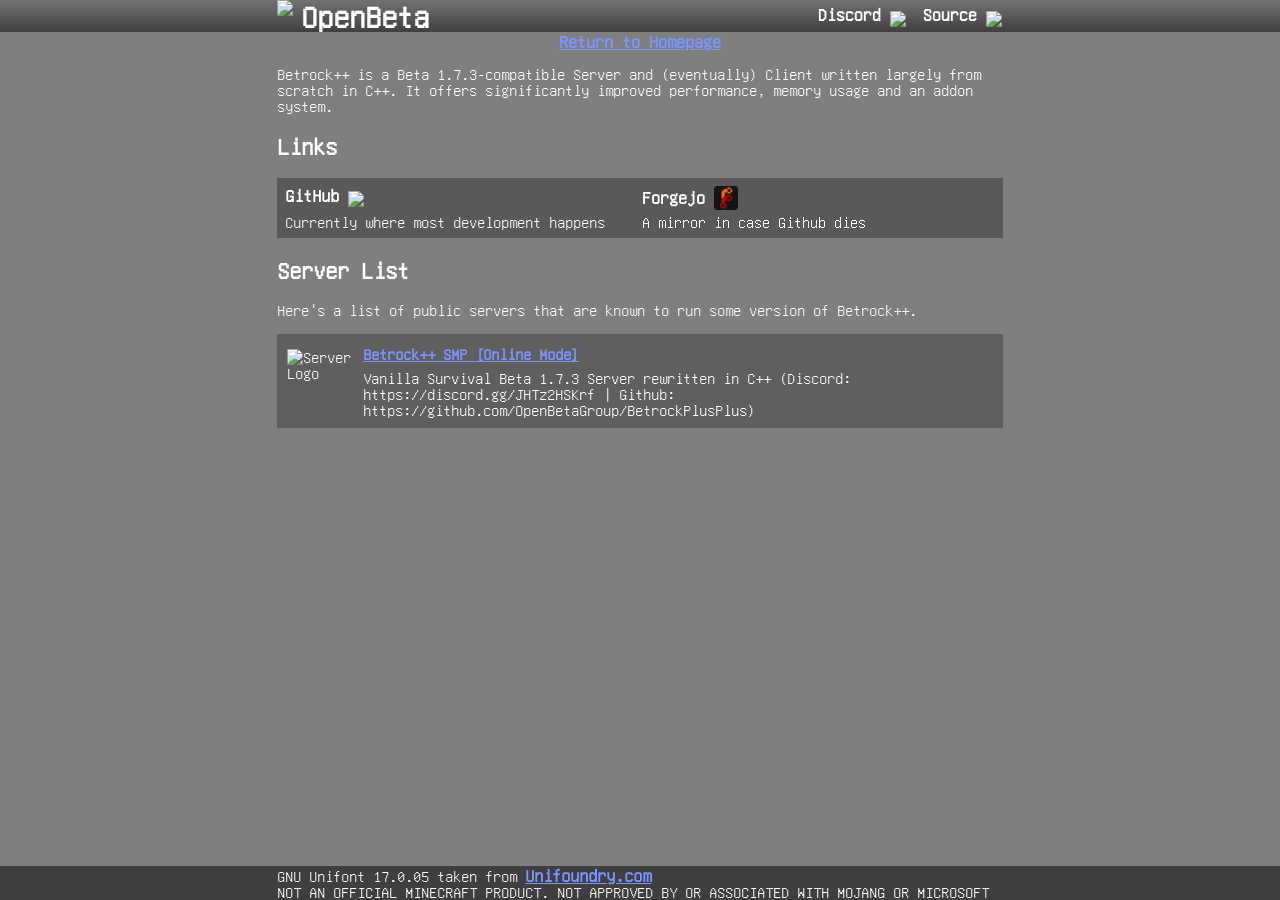
==== betrockplusplus.html @ 1a233d02 "Added a new page" ====
<!DOCTYPE html>
<html>
    <head>
        <meta charset="UTF-8">
        <meta name="viewport" content="width=device-width, initial-scale=1.0">
        <title>OpenBeta</title>
        <link rel="icon" type="image/x-icon" href="./favicon.ico">
        <meta name="description" content="The OpenBeta project is an attempt to make early Minecraft
                something the community has full control over. This is being done
                through reverse engineering, reimplementing and documenting the ins
                and outs of how old Minecraft worked.">

        <!-- Open Graph -->
        <meta property="og:type" content="website">
        <meta property="og:title" content="OpenBeta | BetrockPlusPlus">
        <meta property="og:description" content="The OpenBeta project is an attempt to make early Minecraft
                something the community has full control over. This is being done
                through reverse engineering, reimplementing and documenting the ins
                and outs of how old Minecraft worked.">
        <meta property="og:url" content="https://openbetagroup.github.io/OpenBeta/betrockplusplus">
        <!--<meta property="og:image" content="https://openbetagroup.github.io/OpenBeta/img/embed.png">-->
        <!--<meta property="og:image:alt" content="OpenBeta">-->

        <!-- Twitter / X -->
        <meta name="twitter:card" content="summary_large_image">
        <meta name="twitter:title" content="OpenBeta | BetrockPlusPlus">
        <meta name="twitter:description" content="The OpenBeta project is an attempt to make early Minecraft
                something the community has full control over. This is being done
                through reverse engineering, reimplementing and documenting the ins
                and outs of how old Minecraft worked.">
        <!--<meta name="twitter:image" content="https://openbetagroup.github.io/OpenBeta/img/embed.png">-->
        <!--<meta name="twitter:image:alt" content="OpenBeta">-->
        <link rel="stylesheet" href="style.css">
    </head>
    <body>
        <div class="header">
            <div class="constrain">
            <div>
                <img style="height: 32px; image-rendering: auto;" src="img/logo.png">
                <h1>OpenBeta</h1>
            </div>
                </a>
            <table class="no_highlight_link">
                <tr>       
                    <td>
                        <a href="https://discord.gg/JHTz2HSKrf">Discord <img src="./img/discord.png"></a>
                    </td>
                    <td>
                        <a href="https://github.com/OpenBetaGroup/openbetagroup.github.io">Source <img src="./img/github.png"></a>
                    </td>
                </tr>
            </table>
            </div>
        </div>
        <div class="page_body constrain">
        <a href="/" style="width: 100%; text-align: center; display:block">Return to Homepage</a>
        <p>
            Betrock++ is a Beta 1.7.3-compatible Server and (eventually) Client written largely from scratch in C++.
            It offers significantly improved performance, memory usage and an addon system.
        </p>
        <h2>Links</h2>
        <table class="no_highlight_link">
            <tr>
                <td>
                    <a href="https://github.com/OpenBetaGroup/BetrockPlusPlus">GitHub <img src="./img/github.png"></a>
                </td>
                <td>
                    <a href="https://sketchhook.com/OpenBetaGroup/BetrockPlusPlus">Forgejo <img src="./img/forgejo.png"></a>
                </td>
            </tr>
            <tr>
                <td>
                    Currently where most development happens
                </td>
                <td>
                    A mirror in case Github dies
                </td>
            </tr>
        </table>
        <h2>Server List</h2>
        <p>
            Here's a list of public servers that are known to run some version of Betrock++.
        </p>
        <div class="server-list">
            <div class="server">
                <img
                    class="server-logo"
                    src="https://api.betacraft.uk/v2/server_icon?socket=sketchhook.com:25565"
                    alt="Server Logo"
                >
                <div class="server-info">
                    <a class="server-title" href="join://sketchhook.com:25565/use/beta_14/b1.7.3">Betrock++ SMP [Online Mode]</a>
                    <div>Vanilla Survival Beta 1.7.3 Server rewritten in C++ (Discord: https://discord.gg/JHTz2HSKrf | Github: https://github.com/OpenBetaGroup/BetrockPlusPlus)</div>
                </div>
            </div>
        </div>
        </div>
        <div class="footer">
            <div class="constrain">
            <p>
                GNU Unifont 17.0.05 taken from <a href="https://www.unifoundry.com/unifont/index.html">Unifoundry.com</a>
            </p>
            <p>
                NOT AN OFFICIAL MINECRAFT PRODUCT. NOT APPROVED BY OR ASSOCIATED WITH MOJANG OR MICROSOFT
            </p>
            </div>
        </div>
    </body>
</html>
---- style.css ----
@font-face {
    font-family: "Unifont";
    src: url("./fnt/unifont.woff2") format("woff2");
    font-weight: normal;
    font-style: normal;
    unicode-range: U+0020-007E, U+00A0-00FF;
}

html, body {
    min-height: 100%;
}

body {
    min-height: 100vh;
    margin: 0;

    display: flex;
    flex-direction: column;

    background-image:
        linear-gradient(rgba(0, 0, 0, 0.5), rgba(0, 0, 0, 0.5)),
        url("./img/stone.png");
    background-size: 32px auto;
    image-rendering: crisp-edges;

    color: white;
    font-family: "Unifont", sans-serif;
}

.constrain {
    max-width: 640pt;
    width: 100%;
    margin-left: auto;
    margin-right: auto;
    box-sizing: border-box;
    padding-left: 64px;
    padding-right: 64px;
}

.header {
    background-image:
        linear-gradient(rgba(0, 0, 0, 0.1), rgba(0, 0, 0, 0.5)),
        url("./img/dirt.png");
    background-size: 32px auto;
    image-rendering: crisp-edges;

    margin: 0;
    color: white;
    .constrain {
        display: flex;
        align-items: center;
        justify-content: space-between;
    }
    h1 {
        margin: 0;
    }
    table {
        border-spacing: 0;
        td:not(:last-child) {
            padding-right: 16px;
        }
    }
    .constrain > div{
        display: flex;
        align-items: center;
        gap: 8px;
    }

    .header h1 {
        margin: 0;
        line-height: 32px;
    }
}

.no_highlight_link {
    color: white;
    a:link {
        color:white;
        text-decoration:none;
    }
    a:visited {
        color:white;
    }
}

.page_body {
    flex: 1;
    table {
        background-color: rgba(0, 0, 0, 0.3);
        padding: 5px;
        table-layout: fixed;
        width: 100%;
        td {
            vertical-align: top;
        }
    }
}

.footer {
    background-image:
        linear-gradient(rgba(0, 0, 0, 0.5), rgba(0, 0, 0, 0.5)),
        url("./img/bedrock.png");
    background-size: 32px auto;
    image-rendering: crisp-edges;

    margin: 0;
    color: white;
    p, table, tr, td {
        margin: 0;
    }
}

a {
    font-weight: 1000;
    font-size: large;
    &:link {
        color: #7a95ff;
    }
    &:visited {
        color: #b58cff;
    };
    &:hover, &:active {
        color: white;
    }
    img {
        height: 24px;
        width: auto;
        vertical-align: -0.3em;
    }
};


.server-list {
    background-color: rgba(0, 0, 0, 0.3);
    padding: 5px;
}

.server {
    display: flex;
    align-items: center;
    gap: 12px;
    padding: 10px;
    background-color: rgba(0, 0, 0, 0.25);
    border-bottom: 1px solid rgba(255, 255, 255, 0.2);
    box-sizing: border-box;
}

.server-logo {
    display: block;
    width: 64px;
    height: 64px;
    object-fit: contain;
    image-rendering: pixelated;
    flex-shrink: 0;
}

.server-info {
    display: flex;
    flex-direction: column;
    gap: 6px;
    min-width: 0;
}

.server-info .server-title {
    font-size: 16px;
    font-weight: bold;
    line-height: 1.3;
}

.server-ip {
    font-size: 14px;
    color: #bbb;
    overflow-wrap: anywhere;
}
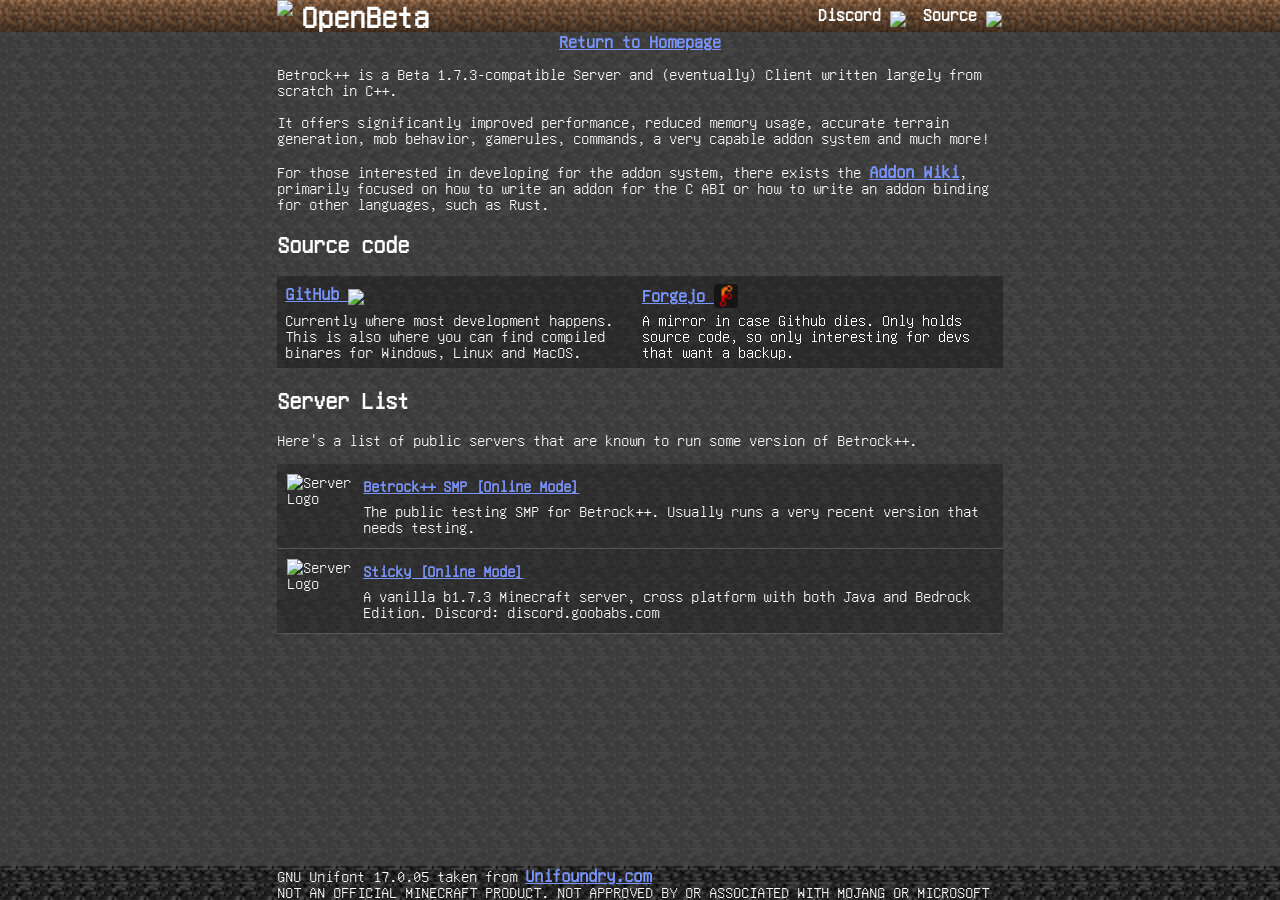
==== commit aa78ed6a: "Some changes - Updated LibreProg textures - Updated B++ page to be more descriptive - Included new s" ====
--- a/betrockplusplus.html
+++ b/betrockplusplus.html
@@ -5,18 +5,12 @@
         <meta name="viewport" content="width=device-width, initial-scale=1.0">
         <title>OpenBeta</title>
         <link rel="icon" type="image/x-icon" href="./favicon.ico">
-        <meta name="description" content="The OpenBeta project is an attempt to make early Minecraft
-                something the community has full control over. This is being done
-                through reverse engineering, reimplementing and documenting the ins
-                and outs of how old Minecraft worked.">
+        <meta name="description" content="Betrock++ is a Beta 1.7.3-compatible Server and (eventually) Client written largely from scratch in C++.">
 
         <!-- Open Graph -->
         <meta property="og:type" content="website">
         <meta property="og:title" content="OpenBeta | BetrockPlusPlus">
-        <meta property="og:description" content="The OpenBeta project is an attempt to make early Minecraft
-                something the community has full control over. This is being done
-                through reverse engineering, reimplementing and documenting the ins
-                and outs of how old Minecraft worked.">
+        <meta property="og:description" content="Betrock++ is a Beta 1.7.3-compatible Server and (eventually) Client written largely from scratch in C++.">
         <meta property="og:url" content="https://openbetagroup.github.io/OpenBeta/betrockplusplus">
         <!--<meta property="og:image" content="https://openbetagroup.github.io/OpenBeta/img/embed.png">-->
         <!--<meta property="og:image:alt" content="OpenBeta">-->
@@ -24,10 +18,7 @@
         <!-- Twitter / X -->
         <meta name="twitter:card" content="summary_large_image">
         <meta name="twitter:title" content="OpenBeta | BetrockPlusPlus">
-        <meta name="twitter:description" content="The OpenBeta project is an attempt to make early Minecraft
-                something the community has full control over. This is being done
-                through reverse engineering, reimplementing and documenting the ins
-                and outs of how old Minecraft worked.">
+        <meta name="twitter:description" content="Betrock++ is a Beta 1.7.3-compatible Server and (eventually) Client written largely from scratch in C++.">
         <!--<meta name="twitter:image" content="https://openbetagroup.github.io/OpenBeta/img/embed.png">-->
         <!--<meta name="twitter:image:alt" content="OpenBeta">-->
         <link rel="stylesheet" href="style.css">
@@ -56,10 +47,17 @@
         <a href="/" style="width: 100%; text-align: center; display:block">Return to Homepage</a>
         <p>
             Betrock++ is a Beta 1.7.3-compatible Server and (eventually) Client written largely from scratch in C++.
-            It offers significantly improved performance, memory usage and an addon system.
         </p>
-        <h2>Links</h2>
-        <table class="no_highlight_link">
+        <p>
+            It offers significantly improved performance, reduced memory usage,
+            accurate terrain generation, mob behavior, gamerules, commands, a very capable addon system and much more!
+        </p>
+        <p>
+            For those interested in developing for the addon system, there exists the <a href="https://github.com/OpenBetaGroup/BetrockPlusPlus/wiki/Addons">Addon Wiki</a>,
+            primarily focused on how to write an addon for the C ABI or how to write an addon binding for other languages, such as Rust.
+        </p>
+        <h2>Source code</h2>
+        <table>
             <tr>
                 <td>
                     <a href="https://github.com/OpenBetaGroup/BetrockPlusPlus">GitHub <img src="./img/github.png"></a>
@@ -70,10 +68,11 @@
             </tr>
             <tr>
                 <td>
-                    Currently where most development happens
+                    Currently where most development happens.
+                    This is also where you can find compiled binares for Windows, Linux and MacOS.
                 </td>
                 <td>
-                    A mirror in case Github dies
+                    A mirror in case Github dies. Only holds source code, so only interesting for devs that want a backup.
                 </td>
             </tr>
         </table>
@@ -90,7 +89,18 @@
                 >
                 <div class="server-info">
                     <a class="server-title" href="join://sketchhook.com:25565/use/beta_14/b1.7.3">Betrock++ SMP [Online Mode]</a>
-                    <div>Vanilla Survival Beta 1.7.3 Server rewritten in C++ (Discord: https://discord.gg/JHTz2HSKrf | Github: https://github.com/OpenBetaGroup/BetrockPlusPlus)</div>
+                    <div>The public testing SMP for Betrock++. Usually runs a very recent version that needs testing.</div>
+                </div>
+            </div>
+            <div class="server">
+                <img
+                    class="server-logo"
+                    src="https://api.betacraft.uk/v2/server_icon?socket=mc.goobabs.com:25565"
+                    alt="Server Logo"
+                >
+                <div class="server-info">
+                    <a class="server-title" href="join://mc.goobabs.com:25565/use/beta_14/b1.7.3">Sticky [Online Mode]</a>
+                    <div>A vanilla b1.7.3 Minecraft server, cross platform with both Java and Bedrock Edition. Discord: discord.goobabs.com</div>
                 </div>
             </div>
         </div>
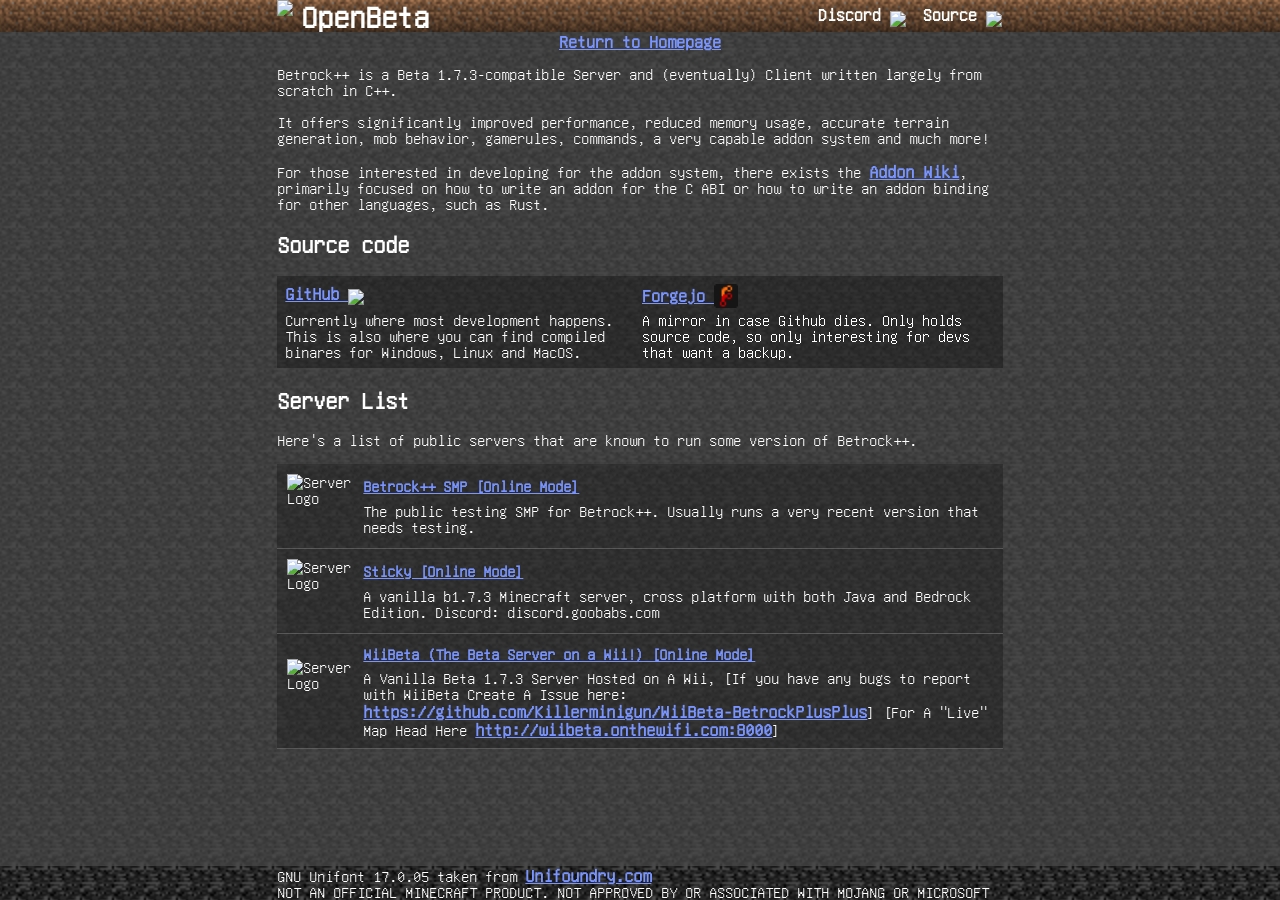
==== commit 5c33e380: "Wii on Beta" ====
--- a/betrockplusplus.html
+++ b/betrockplusplus.html
@@ -103,6 +103,17 @@
                     <div>A vanilla b1.7.3 Minecraft server, cross platform with both Java and Bedrock Edition. Discord: discord.goobabs.com</div>
                 </div>
             </div>
+            <div class="server">
+                <img
+                    class="server-logo"
+                    src="https://api.betacraft.uk/v2/server_icon?socket=wiibeta.onthewifi.com:25565"
+                    alt="Server Logo"
+                >
+                <div class="server-info">
+                    <a class="server-title" href="join://wiibeta.onthewifi.com:25565/use/beta_14/b1.7.3">WiiBeta (The Beta Server on a Wii!) [Online Mode]</a>
+                    <div>A Vanilla Beta 1.7.3 Server Hosted on A Wii, [If you have any bugs to report with WiiBeta Create A Issue here: <a href="https://github.com/Killerminigun/WiiBeta-BetrockPlusPlus">https://github.com/Killerminigun/WiiBeta-BetrockPlusPlus</a>] [For A "Live" Map Head Here <a href="http://wiibeta.onthewifi.com:8000">http://wiibeta.onthewifi.com:8000</a>]</div>
+                </div>
+            </div>
         </div>
         </div>
         <div class="footer">
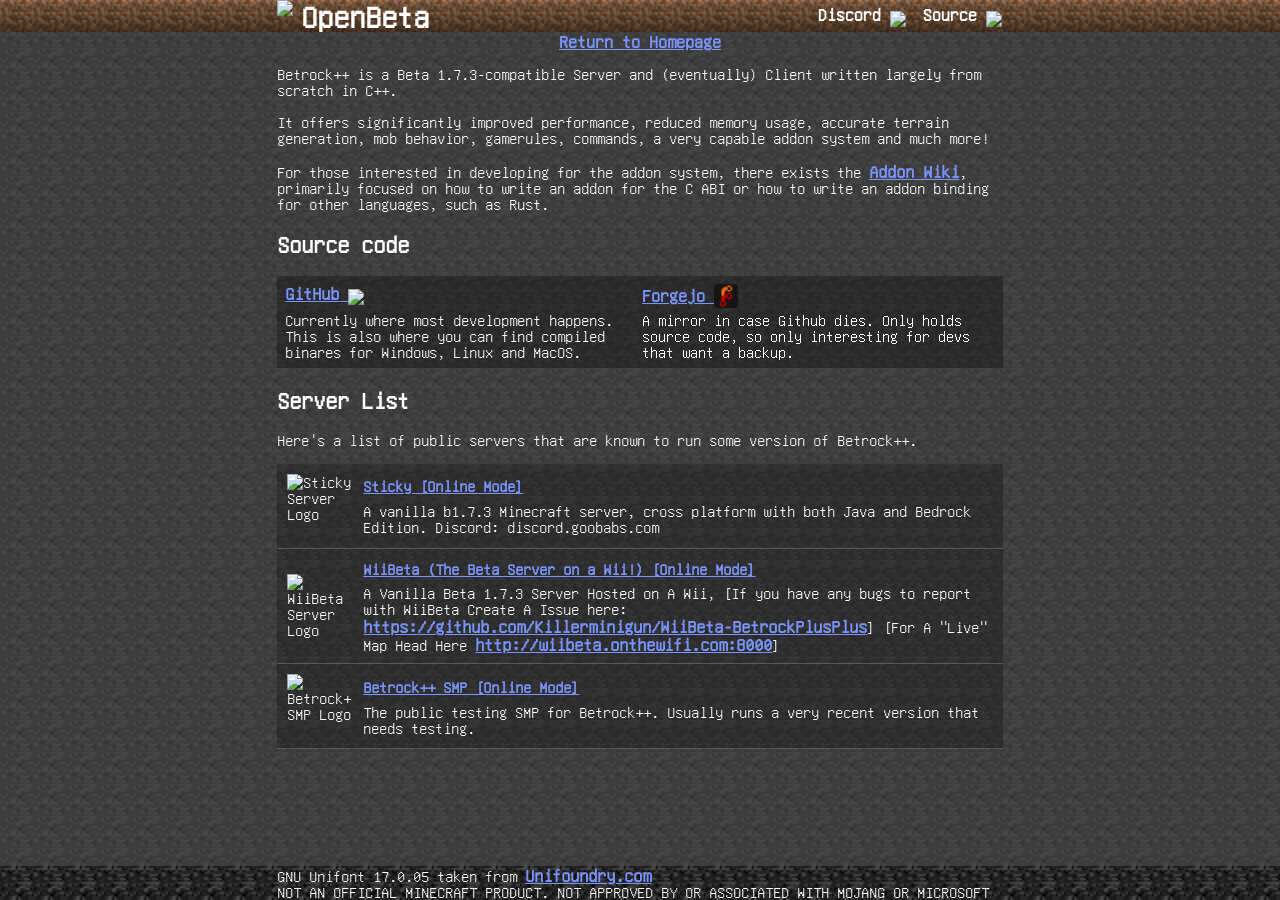
==== commit a988e69f: "Resorted" ====
--- a/betrockplusplus.html
+++ b/betrockplusplus.html
@@ -84,19 +84,8 @@
             <div class="server">
                 <img
                     class="server-logo"
-                    src="https://api.betacraft.uk/v2/server_icon?socket=sketchhook.com:25565"
-                    alt="Server Logo"
-                >
-                <div class="server-info">
-                    <a class="server-title" href="join://sketchhook.com:25565/use/beta_14/b1.7.3">Betrock++ SMP [Online Mode]</a>
-                    <div>The public testing SMP for Betrock++. Usually runs a very recent version that needs testing.</div>
-                </div>
-            </div>
-            <div class="server">
-                <img
-                    class="server-logo"
                     src="https://api.betacraft.uk/v2/server_icon?socket=mc.goobabs.com:25565"
-                    alt="Server Logo"
+                    alt="Sticky Server Logo"
                 >
                 <div class="server-info">
                     <a class="server-title" href="join://mc.goobabs.com:25565/use/beta_14/b1.7.3">Sticky [Online Mode]</a>
@@ -107,11 +96,22 @@
                 <img
                     class="server-logo"
                     src="https://api.betacraft.uk/v2/server_icon?socket=wiibeta.onthewifi.com:25565"
-                    alt="Server Logo"
+                    alt="WiiBeta Server Logo"
                 >
                 <div class="server-info">
                     <a class="server-title" href="join://wiibeta.onthewifi.com:25565/use/beta_14/b1.7.3">WiiBeta (The Beta Server on a Wii!) [Online Mode]</a>
                     <div>A Vanilla Beta 1.7.3 Server Hosted on A Wii, [If you have any bugs to report with WiiBeta Create A Issue here: <a href="https://github.com/Killerminigun/WiiBeta-BetrockPlusPlus">https://github.com/Killerminigun/WiiBeta-BetrockPlusPlus</a>] [For A "Live" Map Head Here <a href="http://wiibeta.onthewifi.com:8000">http://wiibeta.onthewifi.com:8000</a>]</div>
+                </div>
+            </div>
+            <div class="server">
+                <img
+                    class="server-logo"
+                    src="https://api.betacraft.uk/v2/server_icon?socket=sketchhook.com:25565"
+                    alt="Betrock++ SMP Logo"
+                >
+                <div class="server-info">
+                    <a class="server-title" href="join://sketchhook.com:25565/use/beta_14/b1.7.3">Betrock++ SMP [Online Mode]</a>
+                    <div>The public testing SMP for Betrock++. Usually runs a very recent version that needs testing.</div>
                 </div>
             </div>
         </div>
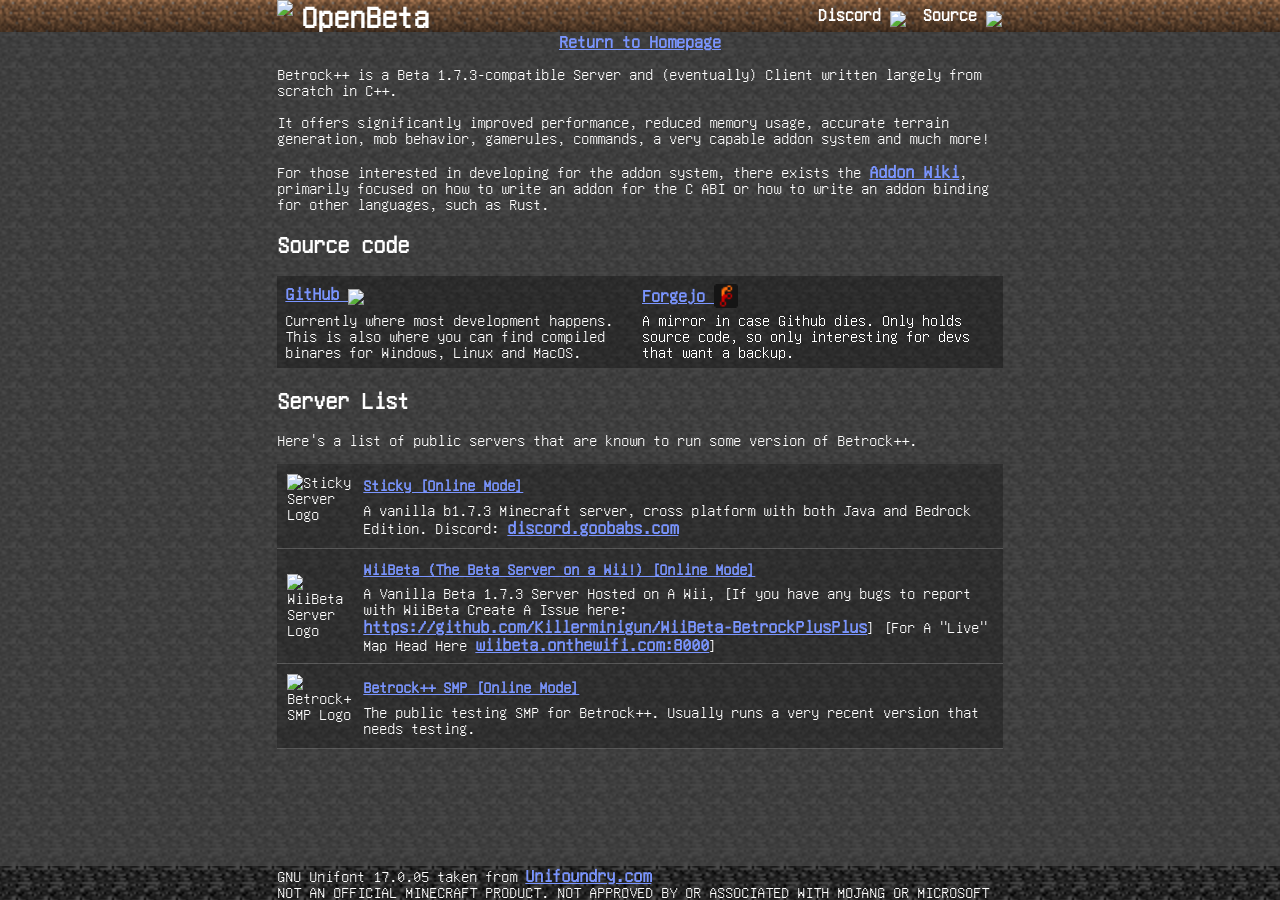
==== commit 78b3667e: "Shorten links" ====
--- a/betrockplusplus.html
+++ b/betrockplusplus.html
@@ -89,7 +89,7 @@
                 >
                 <div class="server-info">
                     <a class="server-title" href="join://mc.goobabs.com:25565/use/beta_14/b1.7.3">Sticky [Online Mode]</a>
-                    <div>A vanilla b1.7.3 Minecraft server, cross platform with both Java and Bedrock Edition. Discord: discord.goobabs.com</div>
+                    <div>A vanilla b1.7.3 Minecraft server, cross platform with both Java and Bedrock Edition. Discord: <a href="https://discord.goobabs.com">discord.goobabs.com</a></div>
                 </div>
             </div>
             <div class="server">
@@ -100,7 +100,7 @@
                 >
                 <div class="server-info">
                     <a class="server-title" href="join://wiibeta.onthewifi.com:25565/use/beta_14/b1.7.3">WiiBeta (The Beta Server on a Wii!) [Online Mode]</a>
-                    <div>A Vanilla Beta 1.7.3 Server Hosted on A Wii, [If you have any bugs to report with WiiBeta Create A Issue here: <a href="https://github.com/Killerminigun/WiiBeta-BetrockPlusPlus">https://github.com/Killerminigun/WiiBeta-BetrockPlusPlus</a>] [For A "Live" Map Head Here <a href="http://wiibeta.onthewifi.com:8000">http://wiibeta.onthewifi.com:8000</a>]</div>
+                    <div>A Vanilla Beta 1.7.3 Server Hosted on A Wii, [If you have any bugs to report with WiiBeta Create A Issue here: <a href="github.com/Killerminigun/WiiBeta-BetrockPlusPlus">https://github.com/Killerminigun/WiiBeta-BetrockPlusPlus</a>] [For A "Live" Map Head Here <a href="http://wiibeta.onthewifi.com:8000">wiibeta.onthewifi.com:8000</a>]</div>
                 </div>
             </div>
             <div class="server">
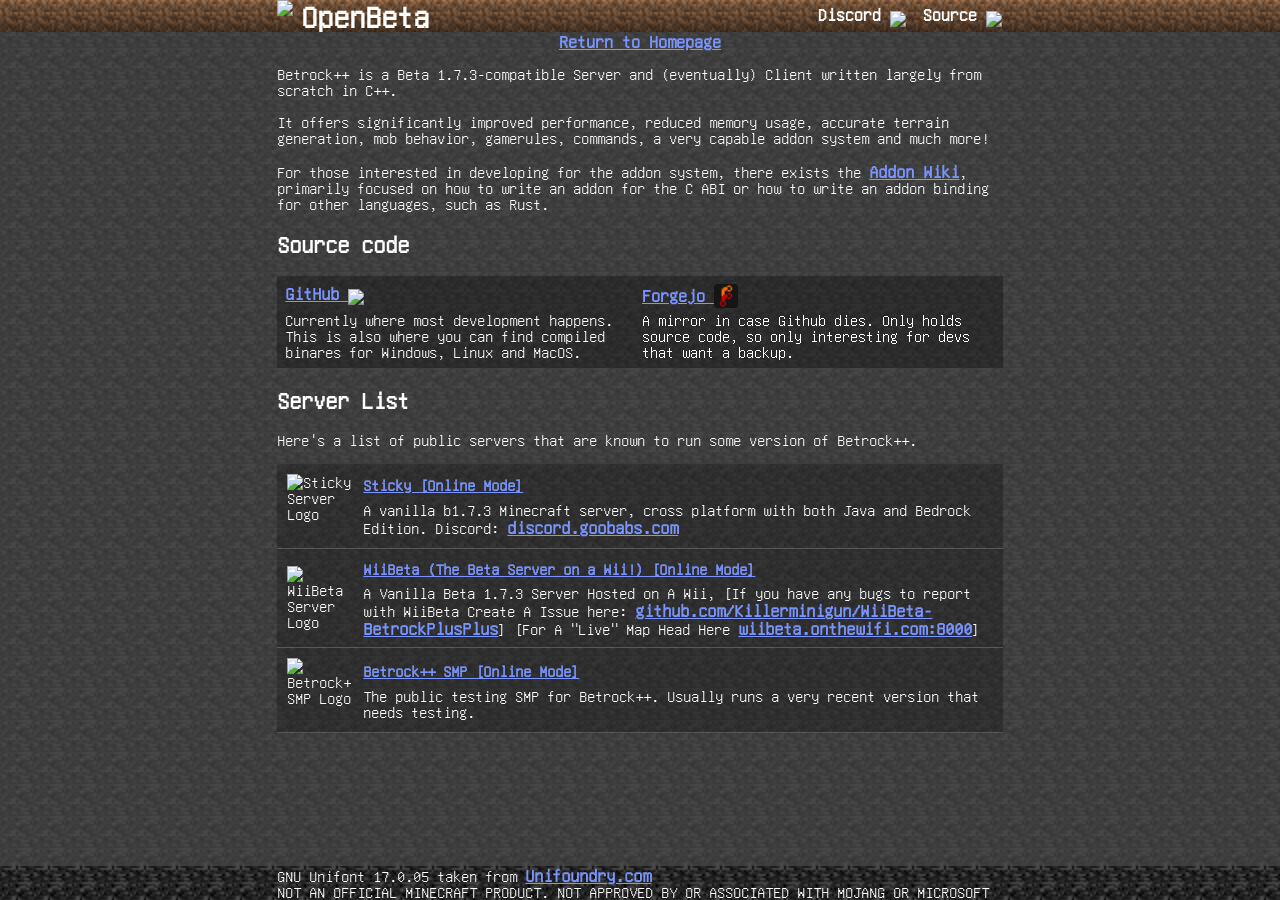
==== commit 948f6c60: "whoops" ====
--- a/betrockplusplus.html
+++ b/betrockplusplus.html
@@ -100,7 +100,7 @@
                 >
                 <div class="server-info">
                     <a class="server-title" href="join://wiibeta.onthewifi.com:25565/use/beta_14/b1.7.3">WiiBeta (The Beta Server on a Wii!) [Online Mode]</a>
-                    <div>A Vanilla Beta 1.7.3 Server Hosted on A Wii, [If you have any bugs to report with WiiBeta Create A Issue here: <a href="github.com/Killerminigun/WiiBeta-BetrockPlusPlus">https://github.com/Killerminigun/WiiBeta-BetrockPlusPlus</a>] [For A "Live" Map Head Here <a href="http://wiibeta.onthewifi.com:8000">wiibeta.onthewifi.com:8000</a>]</div>
+                    <div>A Vanilla Beta 1.7.3 Server Hosted on A Wii, [If you have any bugs to report with WiiBeta Create A Issue here: <a href="https://github.com/Killerminigun/WiiBeta-BetrockPlusPlus">github.com/Killerminigun/WiiBeta-BetrockPlusPlus</a>] [For A "Live" Map Head Here <a href="http://wiibeta.onthewifi.com:8000">wiibeta.onthewifi.com:8000</a>]</div>
                 </div>
             </div>
             <div class="server">
